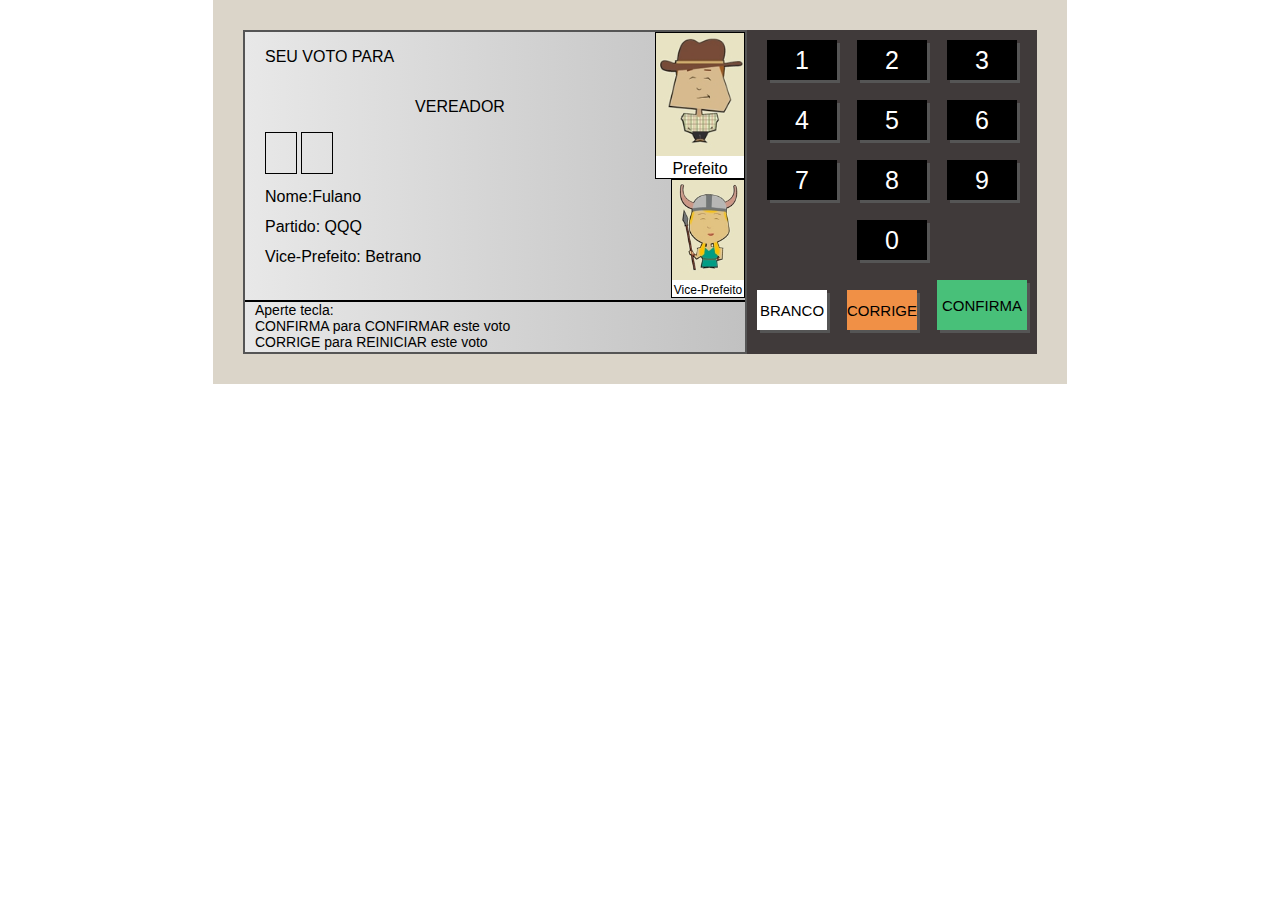
==== urna/index.html @ 58d85116 "C1" ====
<!DOCTYPE html>
<html lang="pt-BR">

<head>
    <meta charset="UTF-8">
    <meta http-equiv="X-UA-Compatible" content="IE=edge">
    <meta name="viewport" content="width=device-width, initial-scale=1.0">
    <title>Urna Eletronica</title>
    <link rel="stylesheet" href="style.css">
</head>

<body>
    <div class="urna">
        <div class="tela">
            <div class="d-1">
                <div class="d-1-left">
                    <div class="d-1-1">
                        <span>SEU VOTO PARA</span>
                    </div>
                    <div class="d-1-2">
                        <span>VEREADOR</span>
                    </div>
                    <div class="d-1-3">
                        <div class="numero pisca"></div>
                        <div class="numero "></div>
                    </div>
                    <div class="d-1-4">
                        Nome:Fulano <br />Partido: QQQ <br /> Vice-Prefeito: Betrano </div>
                </div>
                <div class="d-1-right">
                    <div class="d-1-image">
                        <img src="images/84.jpg" alt="" /> Prefeito
                    </div>
                    <div class="d-1-image small">
                        <img src="images/84_2.jpg" alt="" /> Vice-Prefeito
                    </div>
                </div>
            </div>
            <div class="d-2">
                Aperte tecla: <br /> CONFIRMA para CONFIRMAR este voto<br /> CORRIGE para REINICIAR este voto
            </div>
        </div>
        <div class="teclado">
            <div class="teclado--linha">
                <div class="teclado--botao">1</div>
                <div class="teclado--botao">2</div>
                <div class="teclado--botao">3</div>
            </div>
            <div class="teclado--linha">
                <div class="teclado--botao">4</div>
                <div class="teclado--botao">5</div>
                <div class="teclado--botao">6</div>
            </div>
            <div class="teclado--linha">
                <div class="teclado--botao">7</div>
                <div class="teclado--botao">8</div>
                <div class="teclado--botao">9</div>
            </div>
            <div class="teclado--linha">
                <div class="teclado--botao">0</div>
            </div>
            <div class="teclado--linha">
                <div class="teclado--botao botao--branco">BRANCO</div>
                <div class="teclado--botao botao--corrige">CORRIGE</div>
                <div class="teclado--botao botao--confirma">CONFIRMA</div>
            </div>

        </div>
    </div>
</body>

</html>
---- urna/style.css ----
@keyframes pisca {
    0% {
        opacity: 0.2;
    }
    50% {
        opacity: 1;
    }
    100% {
        opacity: 0.2;
    }
}

body {
    margin: 0;
    display: flex;
    justify-content: center;
    align-items: center;
    font-family: Arial, Helvetica, sans-serif;
}

.urna {
    background-color: #dbd5c9;
    padding: 30px;
    display: flex;
}

.tela {
    width: 500px;
    height: 320px;
    background: linear-gradient(to right, #e8e8e8, #c1c1c1);
    border: 2px solid #555;
    display: flex;
    flex-direction: column;
}

.teclado {
    margin: right;
    background-color: #403a3a;
}

.teclado--linha {
    display: flex;
    justify-content: center;
    align-items: flex-end;
}

.teclado--botao {
    width: 70px;
    height: 40px;
    background-color: #000;
    color: #FFF;
    font-size: 25px;
    display: flex;
    align-items: center;
    justify-content: center;
    margin: 10px;
    cursor: pointer;
    box-shadow: 3px 3px 0 #555;
}

.botao--branco {
    background-color: #FFF;
    color: #000;
    font-size: 15px;
}

.botao--corrige {
    background-color: #F09046;
    color: #000;
    font-size: 15px;
}

.botao--confirma {
    background-color: #48c079;
    color: #000;
    font-size: 15px;
    width: 90px;
    height: 50px;
}

.d-1 {
    flex: 1;
    display: flex;
}

.d-1-left {
    flex: 1;
    display: flex;
    flex-direction: column;
    padding-left: 20px;
}

.d-1-1 {
    height: 50px;
    display: flex;
    align-items: center;
}

.d-1-2 {
    height: 50px;
    display: flex;
    align-items: center;
    text-align: center;
    justify-content: center;
}

.d-1-3 {
    height: 50px;
}

.numero {
    display: inline-block;
    width: 30px;
    height: 40px;
    border: 1px solid #000;
    text-align: center;
    line-height: 40px;
    font-size: 25px;
}

.pisca {
    animation-name: pisca;
    animation-duration: 1s;
    animation-iteration-count: infinite;
}

.d-1-4 {
    flex: 1;
    line-height: 30px;
}

.d-1-right {
    width: 90px;
    display: flex;
    flex-direction: column;
    align-items: flex-end;
}

.d-1-image {
    border: 1px solid #000;
    background-color: #FFF;
    text-align: center;
}

.d-1-image img {
    width: 100%;
}

.d-1-image.small {
    width: 80%;
    font-size: 12px;
}

.d-2 {
    height: 50px;
    font-size: 14px;
    border-top: 2px solid #000;
    padding-left: 10px;
}
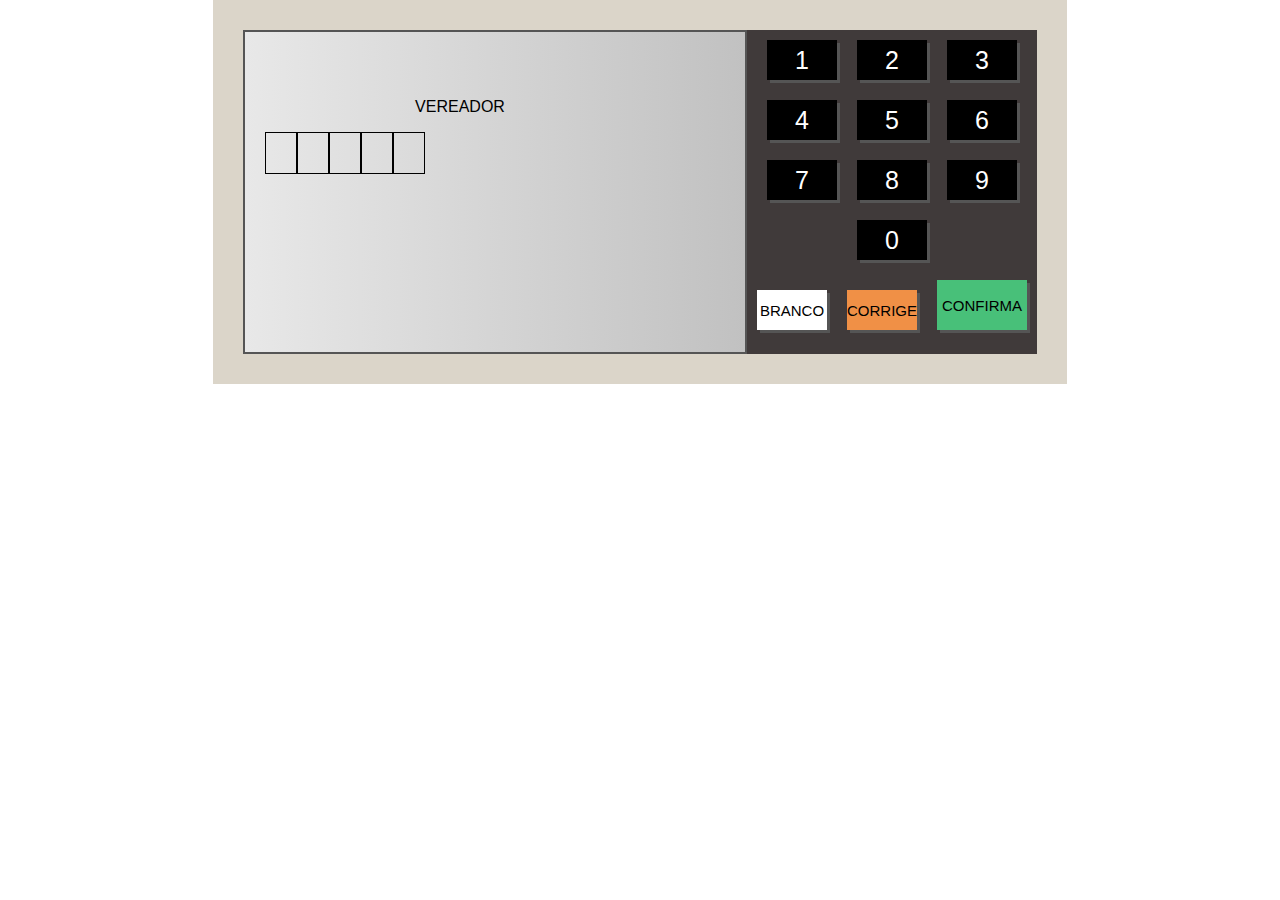
==== commit 1c65ce31: "C2" ====
--- a/urna/index.html
+++ b/urna/index.html
@@ -42,31 +42,33 @@
         </div>
         <div class="teclado">
             <div class="teclado--linha">
-                <div class="teclado--botao">1</div>
-                <div class="teclado--botao">2</div>
-                <div class="teclado--botao">3</div>
+                <div class="teclado--botao" onclick="clicou('1')">1</div>
+                <div class="teclado--botao" onclick="clicou('2')">2</div>
+                <div class="teclado--botao" onclick="clicou('3')">3</div>
             </div>
             <div class="teclado--linha">
-                <div class="teclado--botao">4</div>
-                <div class="teclado--botao">5</div>
-                <div class="teclado--botao">6</div>
+                <div class="teclado--botao" onclick="clicou('4')">4</div>
+                <div class="teclado--botao" onclick="clicou('5')">5</div>
+                <div class="teclado--botao" onclick="clicou('6')">6</div>
             </div>
             <div class="teclado--linha">
-                <div class="teclado--botao">7</div>
-                <div class="teclado--botao">8</div>
-                <div class="teclado--botao">9</div>
+                <div class="teclado--botao" onclick="clicou('7')">7</div>
+                <div class="teclado--botao" onclick="clicou('8')">8</div>
+                <div class="teclado--botao" onclick="clicou('9')">9</div>
             </div>
             <div class="teclado--linha">
-                <div class="teclado--botao">0</div>
+                <div class="teclado--botao" onclick="clicou('0')">0</div>
             </div>
             <div class="teclado--linha">
-                <div class="teclado--botao botao--branco">BRANCO</div>
-                <div class="teclado--botao botao--corrige">CORRIGE</div>
-                <div class="teclado--botao botao--confirma">CONFIRMA</div>
+                <div class="teclado--botao botao--branco" onclick="branco()"> BRANCO</div>
+                <div class="teclado--botao botao--corrige" onclick="corrige()"> CORRIGE</div>
+                <div class="teclado--botao botao--confirma" onclick="confirma()"> CONFIRMA</div>
             </div>
 
         </div>
     </div>
+    <script src="etapas.js"></script>
+    <script src="script.js"></script>
 </body>
 
 </html>